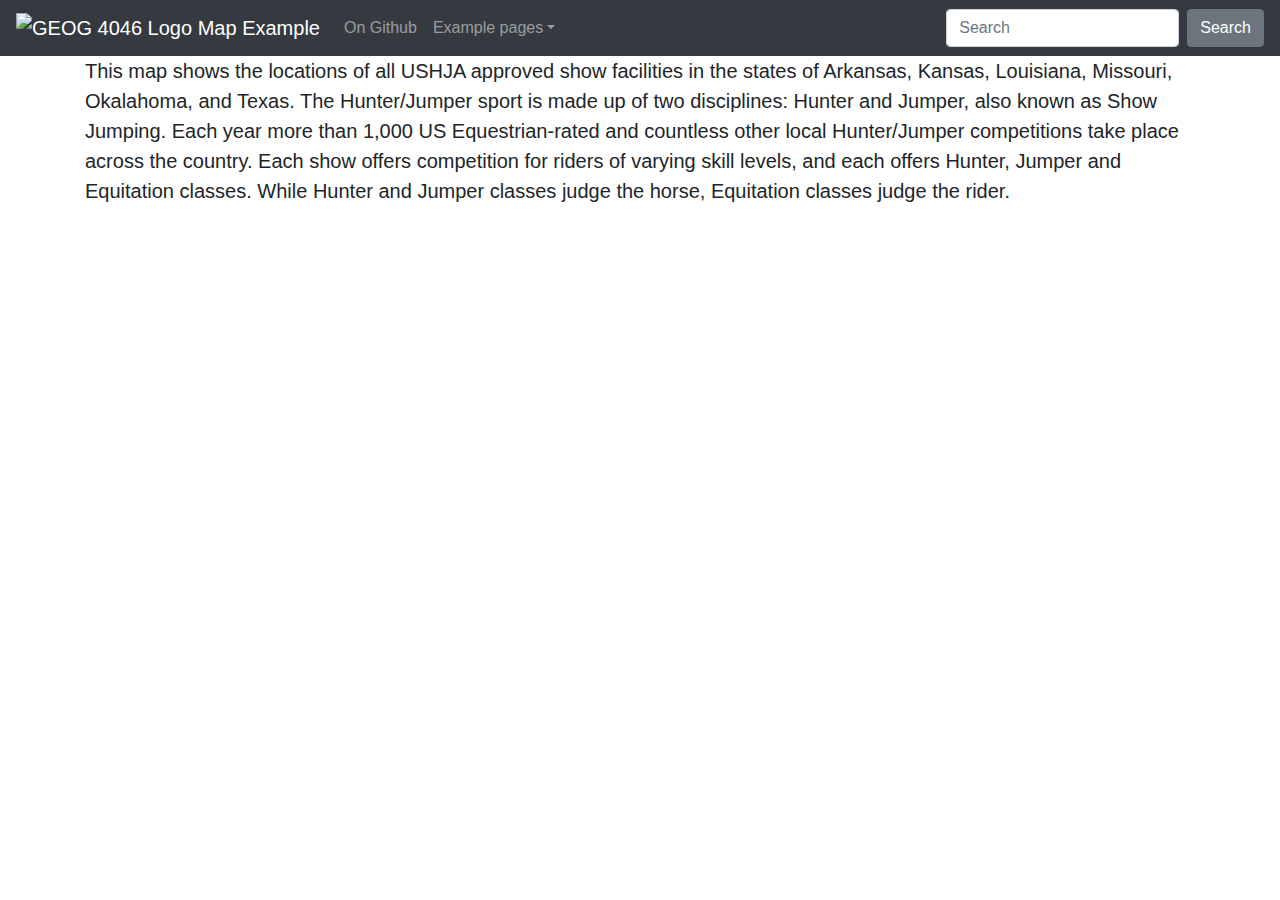
==== index.html @ ad2ac5c3 "Update index.html" ====
<!DOCTYPE html>
<html lang="en" dir="ltr">
  <head>
    <meta charset="utf-8">
    <link rel="stylesheet" href="https://unpkg.com/leaflet@1.6.0/dist/leaflet.css">
    <link rel="stylesheet" href="https://stackpath.bootstrapcdn.com/bootstrap/4.4.1/css/bootstrap.min.css" integrity="sha384-Vkoo8x4CGsO3+Hhxv8T/Q5PaXtkKtu6ug5TOeNV6gBiFeWPGFN9MuhOf23Q9Ifjh" crossorigin="anonymous">
    <link rel="stylesheet" href="starter-template.css">
    <title>USHJA Zone 7 Facility Map</title>
  </head>
  
  <body>
    <nav class="navbar navbar-expand-md navbar-dark bg-dark fixed-top">
      <a class="navbar-brand" href="#">
        <img src="icon.png" class="d-inline-block align-top" alt="GEOG 4046 Logo">
        Map Example
      </a>
      <button class="navbar-toggler" type="button" data-toggle="collapse" data-target="#navbarsExampleDefault" aria-controls="navbarsExampleDefault" aria-expanded="false" aria-label="Toggle navigation">
        <span class="navbar-toggler-icon"></span>
      </button>
      <div class="collapse navbar-collapse" id="navbarsExampleDefault">
        <ul class="navbar-nav mr-auto">
          <li class="nav-item">
            <a class="nav-link" href="https://sserva1.github.io/Final-Project-Sserva1">On Github</a>
          </li>
          <li class="nav-item dropdown">
            <a class="nav-link dropdown-toggle" href="#" id="dropdown01" data-toggle="dropdown" aria-haspopup="true" aria-expanded="false">Example pages</a>
            <div class="dropdown-menu" aria-labelledby="dropdown01">
              <a class="dropdown-item" href="../map-page">Page with a map</a>
            </div>
          </li>
        </ul>
        <form class="form-inline my-2 my-lg-0">
          <input class="form-control mr-sm-2" type="text" placeholder="Search" aria-label="Search">
          <button class="btn btn-secondary my-2 my-sm-0" type="submit">Search</button>
        </form>
      </div>
    </nav>
    
    <main role="main" class="container">
      <div class="starter-template">
        <h1>USHJA Zone 7 Show Facilities</h1>
        <p class="lead">This map shows the locations of all USHJA approved show facilities in the states of Arkansas, Kansas, Louisiana, Missouri, Okalahoma, and Texas. The Hunter/Jumper sport is made up of two disciplines: Hunter and Jumper, also known as Show Jumping. Each year more than 1,000 US Equestrian-rated and countless other local Hunter/Jumper competitions take place across the country. Each show offers competition for riders of varying skill levels, and each offers Hunter, Jumper and Equitation classes. While Hunter and Jumper classes judge the horse, Equitation classes judge the rider.</p>
      </div>
      <div id="map"></div>
    </main><!-- /.container -->
    <script src="https://code.jquery.com/jquery-3.4.1.slim.min.js" integrity="sha384-J6qa4849blE2+poT4WnyKhv5vZF5SrPo0iEjwBvKU7imGFAV0wwj1yYfoRSJoZ+n" crossorigin="anonymous"></script>
    <script src="https://cdn.jsdelivr.net/npm/popper.js@1.16.0/dist/umd/popper.min.js" integrity="sha384-Q6E9RHvbIyZFJoft+2mJbHaEWldlvI9IOYy5n3zV9zzTtmI3UksdQRVvoxMfooAo" crossorigin="anonymous"></script>
    <script src="https://stackpath.bootstrapcdn.com/bootstrap/4.4.1/js/bootstrap.min.js" integrity="sha384-wfSDF2E50Y2D1uUdj0O3uMBJnjuUD4Ih7YwaYd1iqfktj0Uod8GCExl3Og8ifwB6" crossorigin="anonymous"></script>
    <script src="https://unpkg.com/leaflet@1.6.0/dist/leaflet.js"></script> 
    <script src="map.js"></script> 
  </body>
</html>
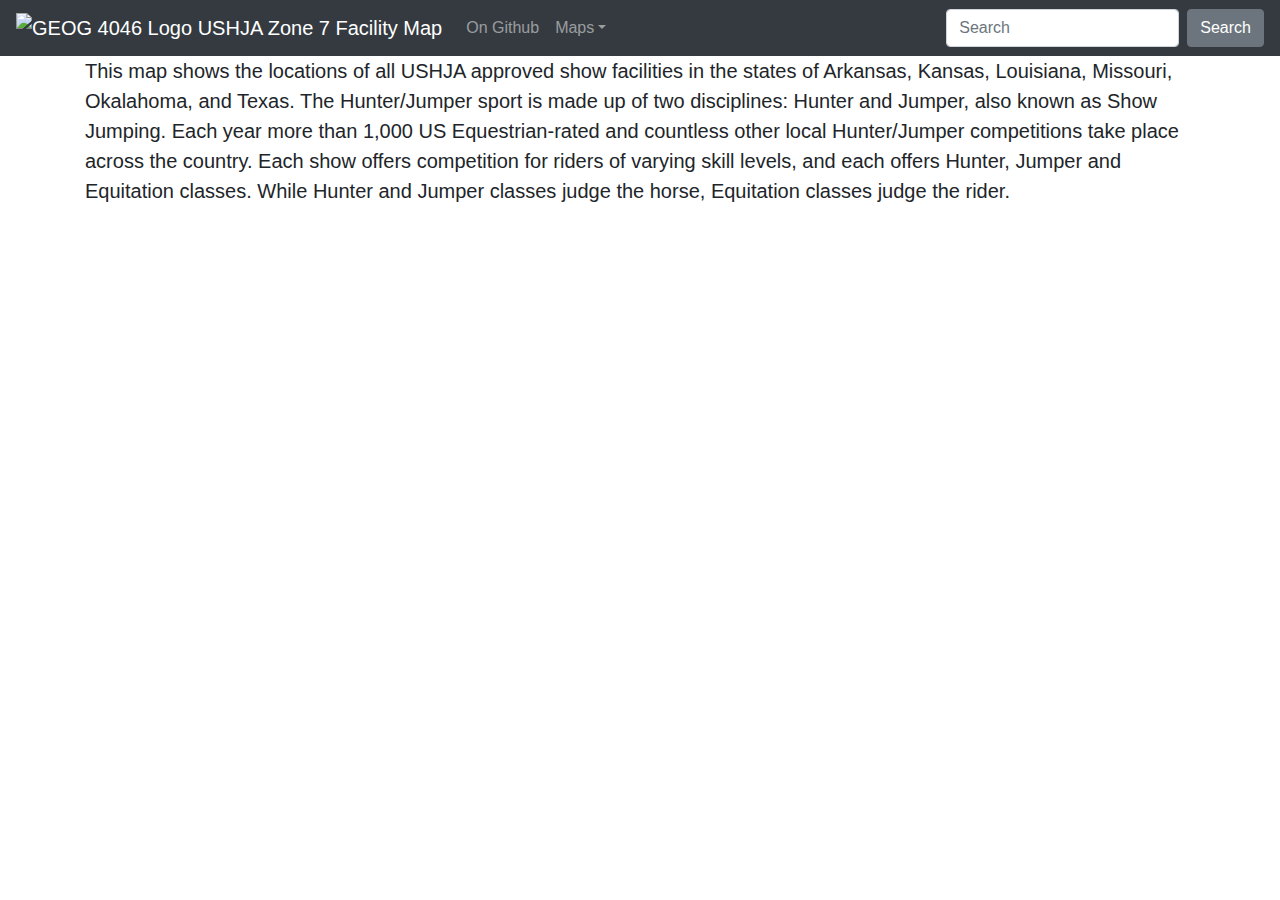
==== commit 4bb503b8: "Update index.html" ====
--- a/index.html
+++ b/index.html
@@ -12,7 +12,7 @@
     <nav class="navbar navbar-expand-md navbar-dark bg-dark fixed-top">
       <a class="navbar-brand" href="#">
         <img src="icon.png" class="d-inline-block align-top" alt="GEOG 4046 Logo">
-        Map Example
+        USHJA Zone 7 Facility Map
       </a>
       <button class="navbar-toggler" type="button" data-toggle="collapse" data-target="#navbarsExampleDefault" aria-controls="navbarsExampleDefault" aria-expanded="false" aria-label="Toggle navigation">
         <span class="navbar-toggler-icon"></span>
@@ -23,9 +23,8 @@
             <a class="nav-link" href="https://sserva1.github.io/Final-Project-Sserva1">On Github</a>
           </li>
           <li class="nav-item dropdown">
-            <a class="nav-link dropdown-toggle" href="#" id="dropdown01" data-toggle="dropdown" aria-haspopup="true" aria-expanded="false">Example pages</a>
+            <a class="nav-link dropdown-toggle" href="#" id="dropdown01" data-toggle="dropdown" aria-haspopup="true" aria-expanded="false">Maps</a>
             <div class="dropdown-menu" aria-labelledby="dropdown01">
-              <a class="dropdown-item" href="../map-page">Page with a map</a>
             </div>
           </li>
         </ul>
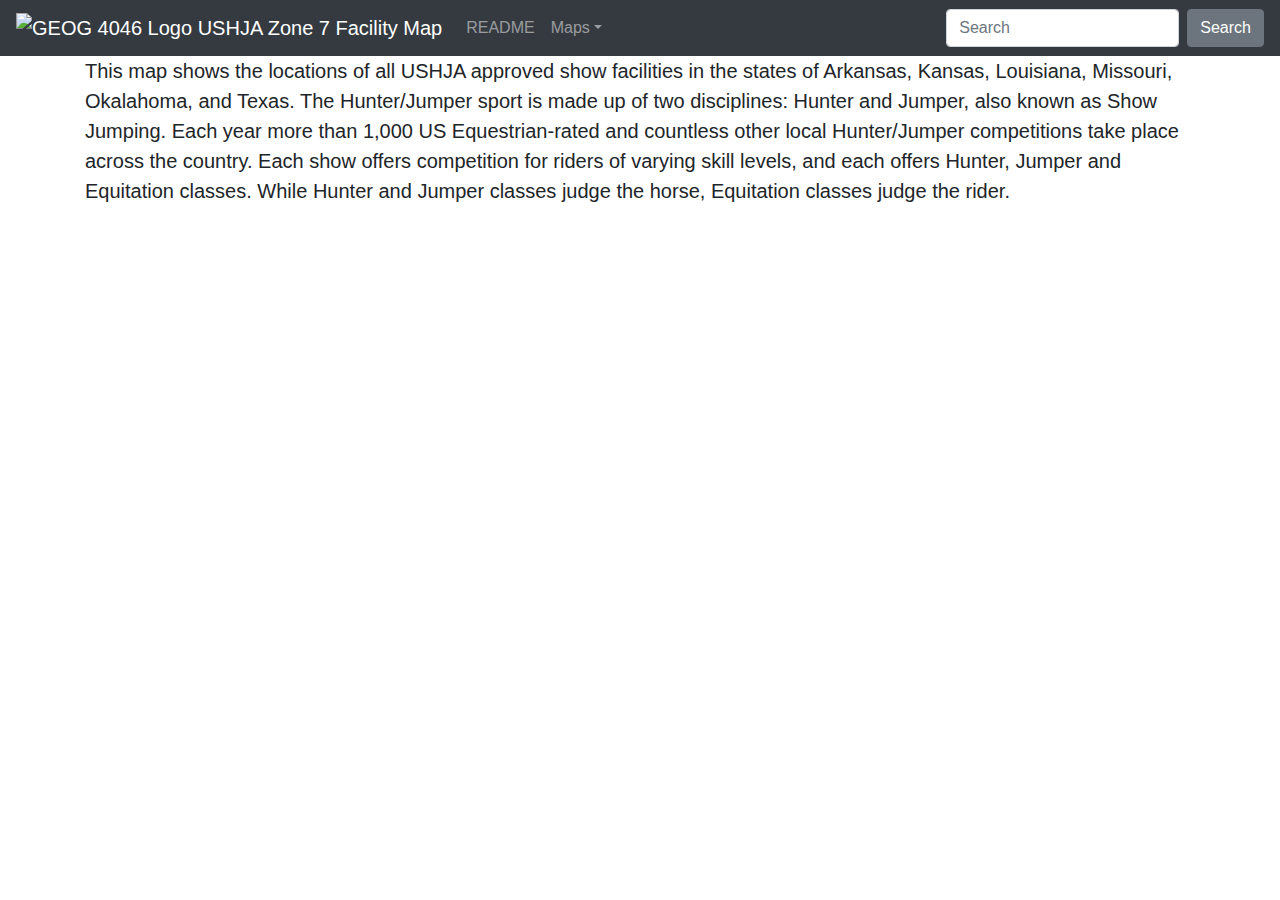
==== commit f4615af0: "Update index.html" ====
--- a/index.html
+++ b/index.html
@@ -20,7 +20,7 @@
       <div class="collapse navbar-collapse" id="navbarsExampleDefault">
         <ul class="navbar-nav mr-auto">
           <li class="nav-item">
-            <a class="nav-link" href="https://sserva1.github.io/Final-Project-Sserva1">On Github</a>
+            <a class="nav-link" href="https://github.com/sserva1/Final-Project-Sserva1/blob/master/README.md">README</a>
           </li>
           <li class="nav-item dropdown">
             <a class="nav-link dropdown-toggle" href="#" id="dropdown01" data-toggle="dropdown" aria-haspopup="true" aria-expanded="false">Maps</a>
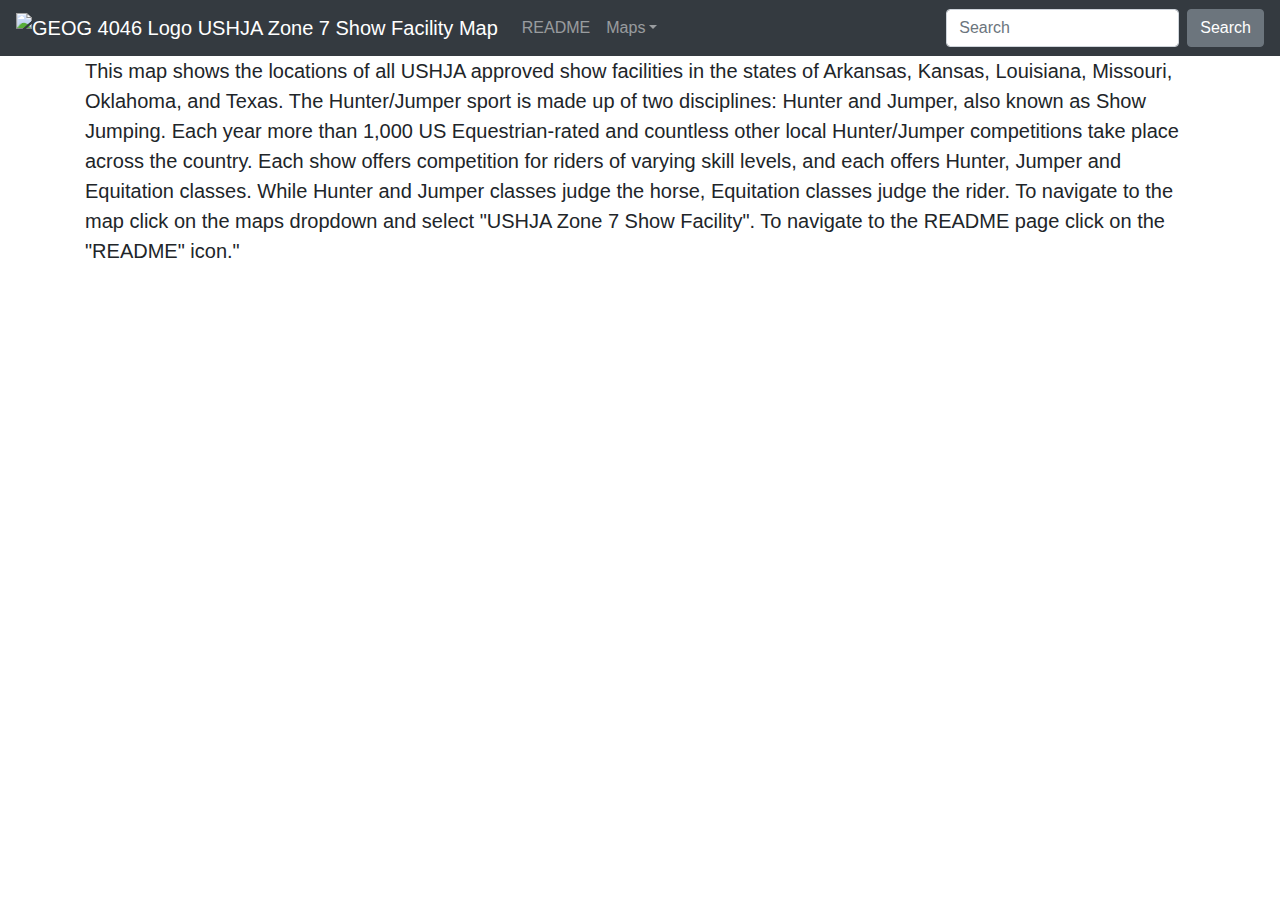
==== commit 30a43f88: "Update index.html" ====
--- a/index.html
+++ b/index.html
@@ -5,14 +5,14 @@
     <link rel="stylesheet" href="https://unpkg.com/leaflet@1.6.0/dist/leaflet.css">
     <link rel="stylesheet" href="https://stackpath.bootstrapcdn.com/bootstrap/4.4.1/css/bootstrap.min.css" integrity="sha384-Vkoo8x4CGsO3+Hhxv8T/Q5PaXtkKtu6ug5TOeNV6gBiFeWPGFN9MuhOf23Q9Ifjh" crossorigin="anonymous">
     <link rel="stylesheet" href="starter-template.css">
-    <title>USHJA Zone 7 Facility Map</title>
+    <title>USHJA Zone 7 Show Facility Map</title>
   </head>
   
   <body>
     <nav class="navbar navbar-expand-md navbar-dark bg-dark fixed-top">
       <a class="navbar-brand" href="#">
         <img src="icon.png" class="d-inline-block align-top" alt="GEOG 4046 Logo">
-        USHJA Zone 7 Facility Map
+        USHJA Zone 7 Show Facility Map
       </a>
       <button class="navbar-toggler" type="button" data-toggle="collapse" data-target="#navbarsExampleDefault" aria-controls="navbarsExampleDefault" aria-expanded="false" aria-label="Toggle navigation">
         <span class="navbar-toggler-icon"></span>
@@ -25,6 +25,7 @@
           <li class="nav-item dropdown">
             <a class="nav-link dropdown-toggle" href="#" id="dropdown01" data-toggle="dropdown" aria-haspopup="true" aria-expanded="false">Maps</a>
             <div class="dropdown-menu" aria-labelledby="dropdown01">
+              <a class="dropdown-item" href="https://sserva1.github.io/Final-project/"../map-page">USHJA Zone 7 Show Facility Map</a>
             </div>
           </li>
         </ul>
@@ -38,7 +39,10 @@
     <main role="main" class="container">
       <div class="starter-template">
         <h1>USHJA Zone 7 Show Facilities</h1>
-        <p class="lead">This map shows the locations of all USHJA approved show facilities in the states of Arkansas, Kansas, Louisiana, Missouri, Okalahoma, and Texas. The Hunter/Jumper sport is made up of two disciplines: Hunter and Jumper, also known as Show Jumping. Each year more than 1,000 US Equestrian-rated and countless other local Hunter/Jumper competitions take place across the country. Each show offers competition for riders of varying skill levels, and each offers Hunter, Jumper and Equitation classes. While Hunter and Jumper classes judge the horse, Equitation classes judge the rider.</p>
+        <p class="lead">This map shows the locations of all USHJA approved show facilities in the states of Arkansas, Kansas, Louisiana, Missouri, Oklahoma, and Texas. 
+                       The Hunter/Jumper sport is made up of two disciplines: Hunter and Jumper, also known as Show Jumping. Each year more than 1,000 US Equestrian-rated and countless other local Hunter/Jumper competitions take place across the country. Each show offers competition for riders of varying skill levels, and each offers Hunter, Jumper and Equitation classes. While Hunter and Jumper classes judge the horse, Equitation classes judge the rider.
+                       To navigate to the map click on the maps dropdown and select "USHJA Zone 7 Show Facility". 
+                       To navigate to the README page click on the "README" icon."</p>
       </div>
       <div id="map"></div>
     </main><!-- /.container -->
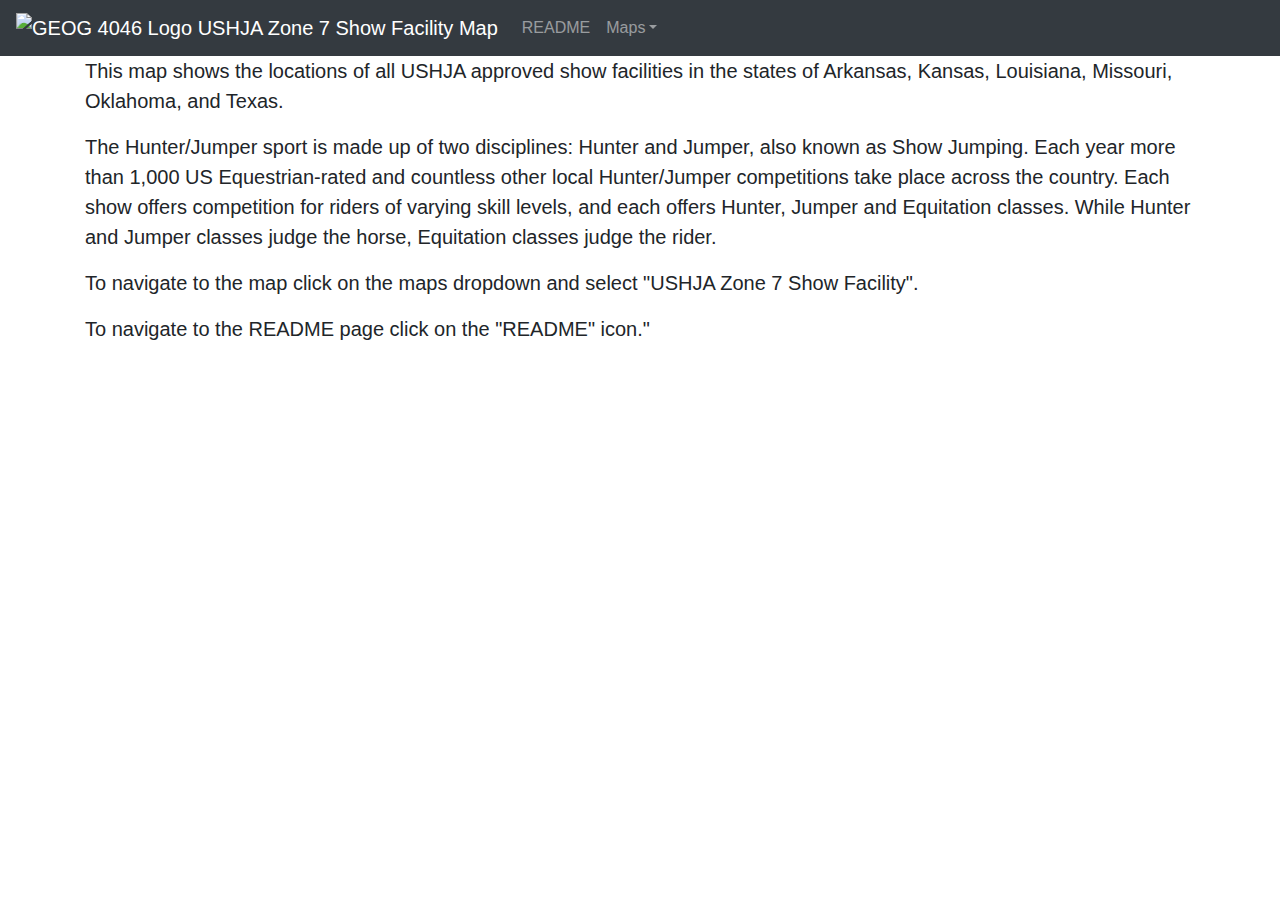
==== commit 3b6019b6: "Update index.html" ====
--- a/index.html
+++ b/index.html
@@ -29,20 +29,16 @@
             </div>
           </li>
         </ul>
-        <form class="form-inline my-2 my-lg-0">
-          <input class="form-control mr-sm-2" type="text" placeholder="Search" aria-label="Search">
-          <button class="btn btn-secondary my-2 my-sm-0" type="submit">Search</button>
-        </form>
-      </div>
+        </div>
     </nav>
     
     <main role="main" class="container">
       <div class="starter-template">
         <h1>USHJA Zone 7 Show Facilities</h1>
-        <p class="lead">This map shows the locations of all USHJA approved show facilities in the states of Arkansas, Kansas, Louisiana, Missouri, Oklahoma, and Texas. 
-                       The Hunter/Jumper sport is made up of two disciplines: Hunter and Jumper, also known as Show Jumping. Each year more than 1,000 US Equestrian-rated and countless other local Hunter/Jumper competitions take place across the country. Each show offers competition for riders of varying skill levels, and each offers Hunter, Jumper and Equitation classes. While Hunter and Jumper classes judge the horse, Equitation classes judge the rider.
-                       To navigate to the map click on the maps dropdown and select "USHJA Zone 7 Show Facility". 
-                       To navigate to the README page click on the "README" icon."</p>
+        <p class="lead">This map shows the locations of all USHJA approved show facilities in the states of Arkansas, Kansas, Louisiana, Missouri, Oklahoma, and Texas.</p>
+        <p class="lead">The Hunter/Jumper sport is made up of two disciplines: Hunter and Jumper, also known as Show Jumping. Each year more than 1,000 US Equestrian-rated and countless other local Hunter/Jumper competitions take place across the country. Each show offers competition for riders of varying skill levels, and each offers Hunter, Jumper and Equitation classes. While Hunter and Jumper classes judge the horse, Equitation classes judge the rider.</p>
+        <p class="lead">To navigate to the map click on the maps dropdown and select "USHJA Zone 7 Show Facility".</p> 
+        <p class="lead">To navigate to the README page click on the "README" icon."</p>
       </div>
       <div id="map"></div>
     </main><!-- /.container -->
